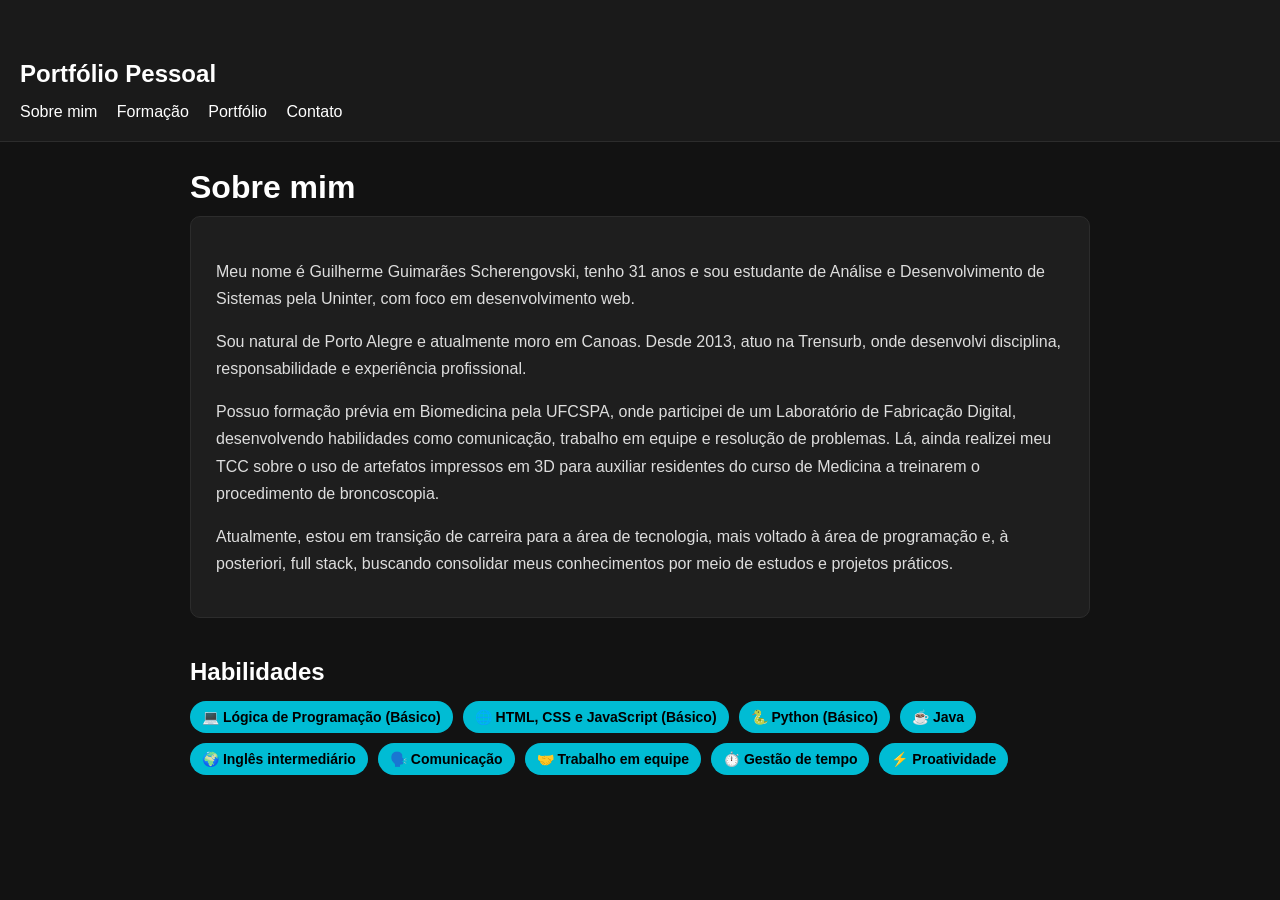
==== index.html @ f1402ea8 "Add files via upload" ====
<!DOCTYPE html>
<html lang="pt-br">
<head>
  <meta charset="UTF-8">
  <title>Portfólio - Guilherme G. Scherengovski</title>
  <link rel="stylesheet" href="style.css">
</head>
<body>

<header>
  <h2>Portfólio Pessoal</h2>
  <nav>
    <a href="index.html">Sobre mim</a>
    <a href="formacao.html">Formação</a>
    <a href="portfolio.html">Portfólio</a>
    <a href="contato.html">Contato</a>
  </nav>
</header>

<main>
  <section class="sobre-container">

    <h1 class="fade-in">Sobre mim</h1>

    <div class="sobre-box fade-in delay-1">
      <p class="sobre-texto fade-in delay-2">
        Meu nome é Guilherme Guimarães Scherengovski, tenho 31 anos e sou estudante de Análise e Desenvolvimento de Sistemas pela Uninter, com foco em desenvolvimento web.
      </p>

      <p class="sobre-texto fade-in delay-3">
        Sou natural de Porto Alegre e atualmente moro em Canoas. Desde 2013, atuo na Trensurb, onde desenvolvi disciplina, responsabilidade e experiência profissional.
      </p>

      <p class="sobre-texto fade-in delay-4">
        Possuo formação prévia em Biomedicina pela UFCSPA, onde participei de um Laboratório de Fabricação Digital, desenvolvendo habilidades como comunicação, trabalho em equipe e resolução de problemas. 
        Lá, ainda realizei meu TCC sobre o uso de artefatos impressos em 3D para auxiliar residentes do curso de Medicina a treinarem o procedimento de broncoscopia.
      </p>

      <p class="sobre-texto fade-in delay-5">
        Atualmente, estou em transição de carreira para a área de tecnologia, mais voltado à área de programação e, à posteriori, full stack, buscando consolidar meus conhecimentos por meio de estudos e projetos práticos.
      </p>
    </div>

    <h2>Habilidades</h2>

   <div class="skills-container">

  <span class="skill">💻 Lógica de Programação (Básico)</span>
  <span class="skill">🌐 HTML, CSS e JavaScript (Básico)</span>
  <span class="skill">🐍 Python (Básico)</span>
  <span class="skill">☕ Java</span>
  <span class="skill">🌍 Inglês intermediário</span>
  <span class="skill">🗣️ Comunicação</span>
  <span class="skill">🤝 Trabalho em equipe</span>
  <span class="skill">⏱️ Gestão de tempo</span>
  <span class="skill">⚡ Proatividade</span>

</div>

  </section>
</main>

</body>
</html>
---- style.css ----
/* ================= MAIN ================= */

body {
    font-family: 'Segoe UI', Tahoma, Geneva, Verdana, sans-serif;
    margin: 0;
    background: #121212;
    color: white;
}

main {
    max-width: 900px;
    margin: auto;
}

section {
    margin: 40px;
}

/* ================= HEADER ================= */

header {
    background: #1a1a1a;
    padding: 20px;
    border-bottom: 1px solid #2c2c2c;
}

nav a {
    color: white;
    margin-right: 15px;
    text-decoration: none;
}

nav a:hover {
    color: #00bcd4;
}

/* ================ TÍTULOS ================= */

h1 {
    font-size: 32px;
    margin-bottom: 10px;
}

h2 {
    margin-top: 40px;
    margin-bottom: 15px;
}

h3 {
    margin-bottom: 10px;
}

/* ================ SOBRE MIM ================ */

.sobre-container {
    max-width: 900px;
    margin: auto;
}

.sobre-box {
    background: #1e1e1e;
    padding: 25px;
    border-radius: 10px;
    border: 1px solid #2c2c2c;
}

.sobre-texto {
    line-height: 1.7;
    margin-bottom: 15px;
    color: #ddd;
}

/* ================= FORMAÇÃO ================= */

.formacao-container {
    max-width: 900px;
    margin: auto;
}

.formacao-box {
    background: #1e1e1e;
    padding: 25px;
    border-radius: 10px;
    border: 1px solid #2c2c2c;
    margin-top: 20px;
}

.formacao-item {
    margin-bottom: 20px;
}

.formacao-item h3 {
    margin-bottom: 5px;
}

.formacao-item p {
    color: #bbb;
}

/* ================= PORTFÓLIO ================= */

.projeto {
    background: #1e1e1e;
    padding: 20px;
    margin-top: 20px;
    border-radius: 10px;
    border: 1px solid #2c2c2c;
    transition: transform 0.2s, box-shadow 0.2s;
}

.projeto:hover {
    transform: translateY(-5px);
    box-shadow: 0 5px 20px rgba(0,0,0,0.5);
}

.projeto a {
    display: inline-block;
    background: #00bcd4;
    color: black;
    padding: 10px 15px;
    border-radius: 6px;
    text-decoration: none;
    font-weight: bold;
    margin-top: 10px;
}

.projeto a:hover {
    background: #0097a7;
}

.botoes a {
    margin-right: 10px;
}

/* ================= CONTATO ================= */

.contato-container {
    max-width: 900px;
    margin: auto;
}

.contato-box {
    background: #1e1e1e;
    padding: 25px;
    border-radius: 10px;
    border: 1px solid #2c2c2c;
    margin-top: 20px;
}

.form-contato {
    display: flex;
    flex-direction: column;
    gap: 15px;
}

.form-contato input,
.form-contato textarea {
    padding: 10px;
    border-radius: 6px;
    border: 1px solid #333;
    background: #121212;
    color: white;
    font-size: 14px;
}

.form-contato input:focus,
.form-contato textarea:focus {
    outline: none;
    border: 1px solid #00bcd4;
}

.form-contato button {
    background: #00bcd4;
    color: black;
    padding: 10px;
    border: none;
    border-radius: 6px;
    font-weight: bold;
    cursor: pointer;
    transition: background 0.2s;
}

.form-contato button:hover {
    background: #0097a7;
}

/* ================= ELEMENTOS GERAIS ================= */

.subtitulo {
    color: #aaa;
    margin-bottom: 20px;
}

.tech {
    color: #00bcd4;
    font-weight: bold;
    margin-top: 10px;
}

/* ================= SKILLS ================= */

.skills-container {
    display: flex;
    flex-wrap: wrap;
    gap: 10px;
}

.skill {
    background: #00bcd4;
    color: black;
    padding: 8px 12px;
    border-radius: 20px;
    font-size: 14px;
    font-weight: bold;
    transition: transform 0.2s;
    display: flex;
    align-items: center;
    gap: 5px;
}

.skill:hover {
    transform: scale(1.05);
}

/* ================= ANIMAÇÕES ================= */

.fade-in {
    opacity: 0;
    transform: translateY(20px);
    animation: aparecer 0.8s ease forwards;
}

.delay-1 { animation-delay: 0.2s; }
.delay-2 { animation-delay: 0.4s; }
.delay-3 { animation-delay: 0.6s; }
.delay-4 { animation-delay: 0.8s; }
.delay-5 { animation-delay: 1s; }

@keyframes aparecer {
    to {
        opacity: 1;
        transform: translateY(0);
    }
}
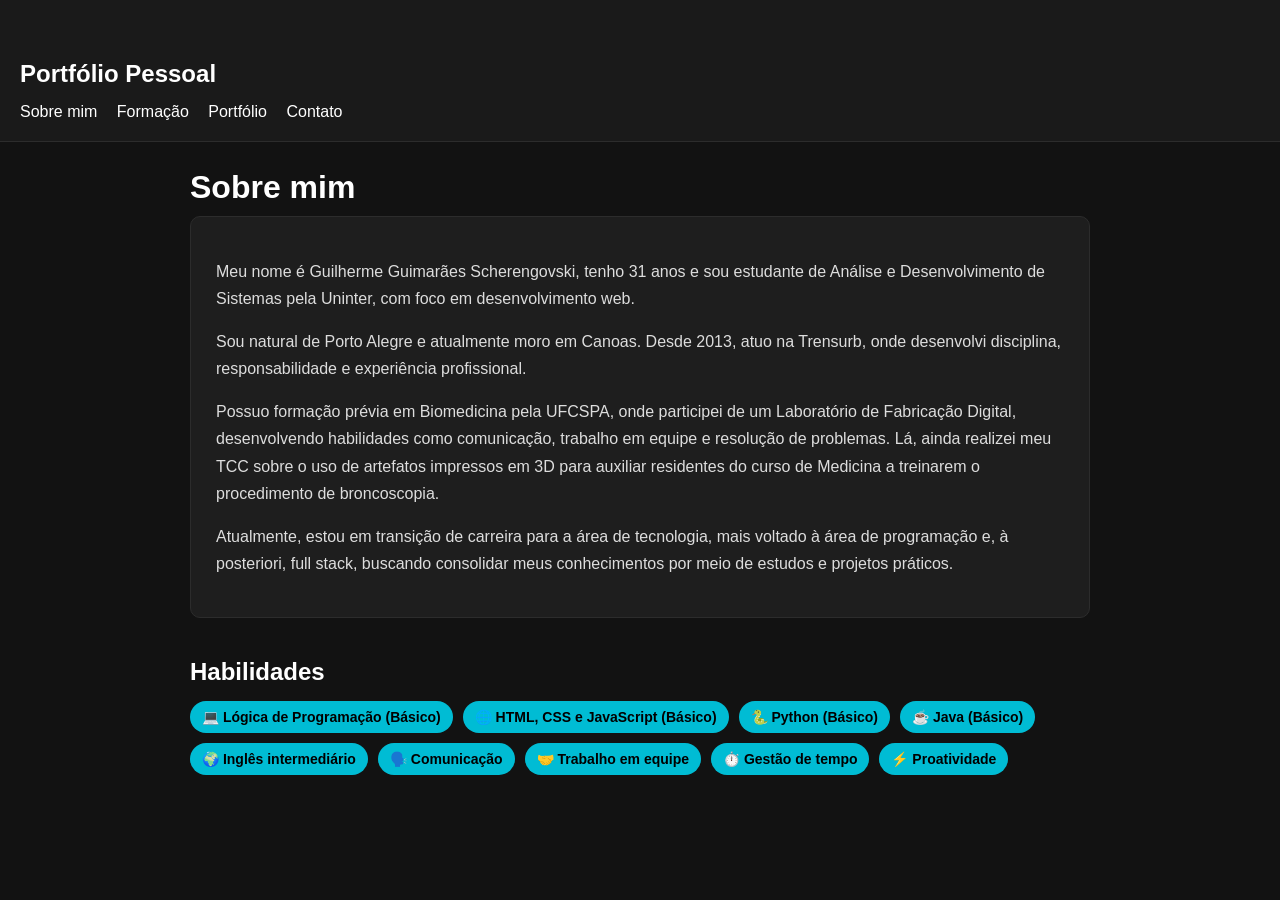
==== commit 5b64b4f0: "descrição arrumada" ====
--- a/index.html
+++ b/index.html
@@ -48,7 +48,7 @@
   <span class="skill">💻 Lógica de Programação (Básico)</span>
   <span class="skill">🌐 HTML, CSS e JavaScript (Básico)</span>
   <span class="skill">🐍 Python (Básico)</span>
-  <span class="skill">☕ Java</span>
+  <span class="skill">☕ Java (Básico)</span>
   <span class="skill">🌍 Inglês intermediário</span>
   <span class="skill">🗣️ Comunicação</span>
   <span class="skill">🤝 Trabalho em equipe</span>
@@ -61,4 +61,4 @@
 </main>
 
 </body>
-</html>+</html>
